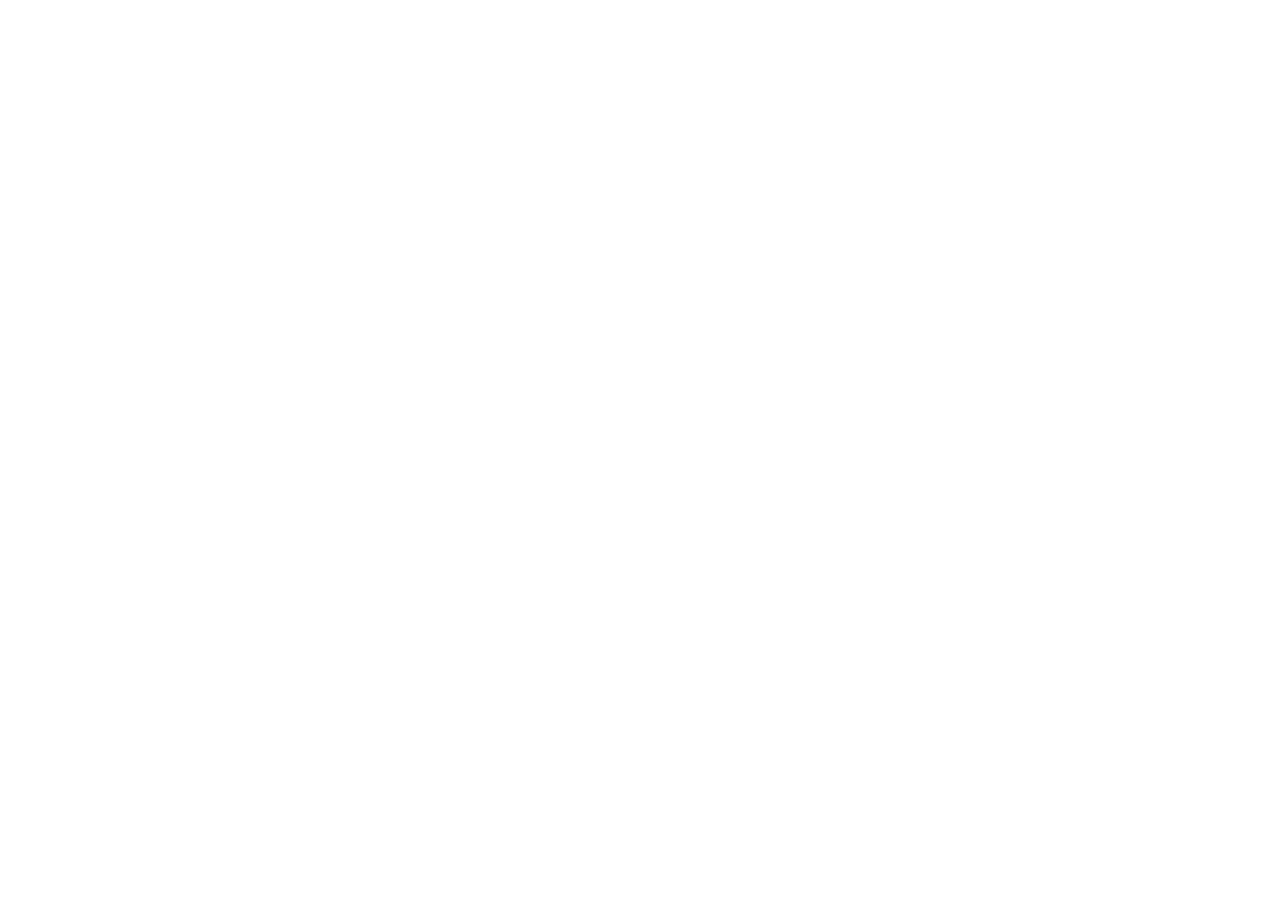
==== index.html @ d2892347 "first commit" ====
<!DOCTYPE html>
<html lang="en">
<head>
    <meta charset="UTF-8">
    <meta name="viewport" content="width=device-width, initial-scale=1.0">
    <title>Panda Commerce</title>
    <link rel="stylesheet" href="style.css">
</head>
<body>
    
</body>
</html>
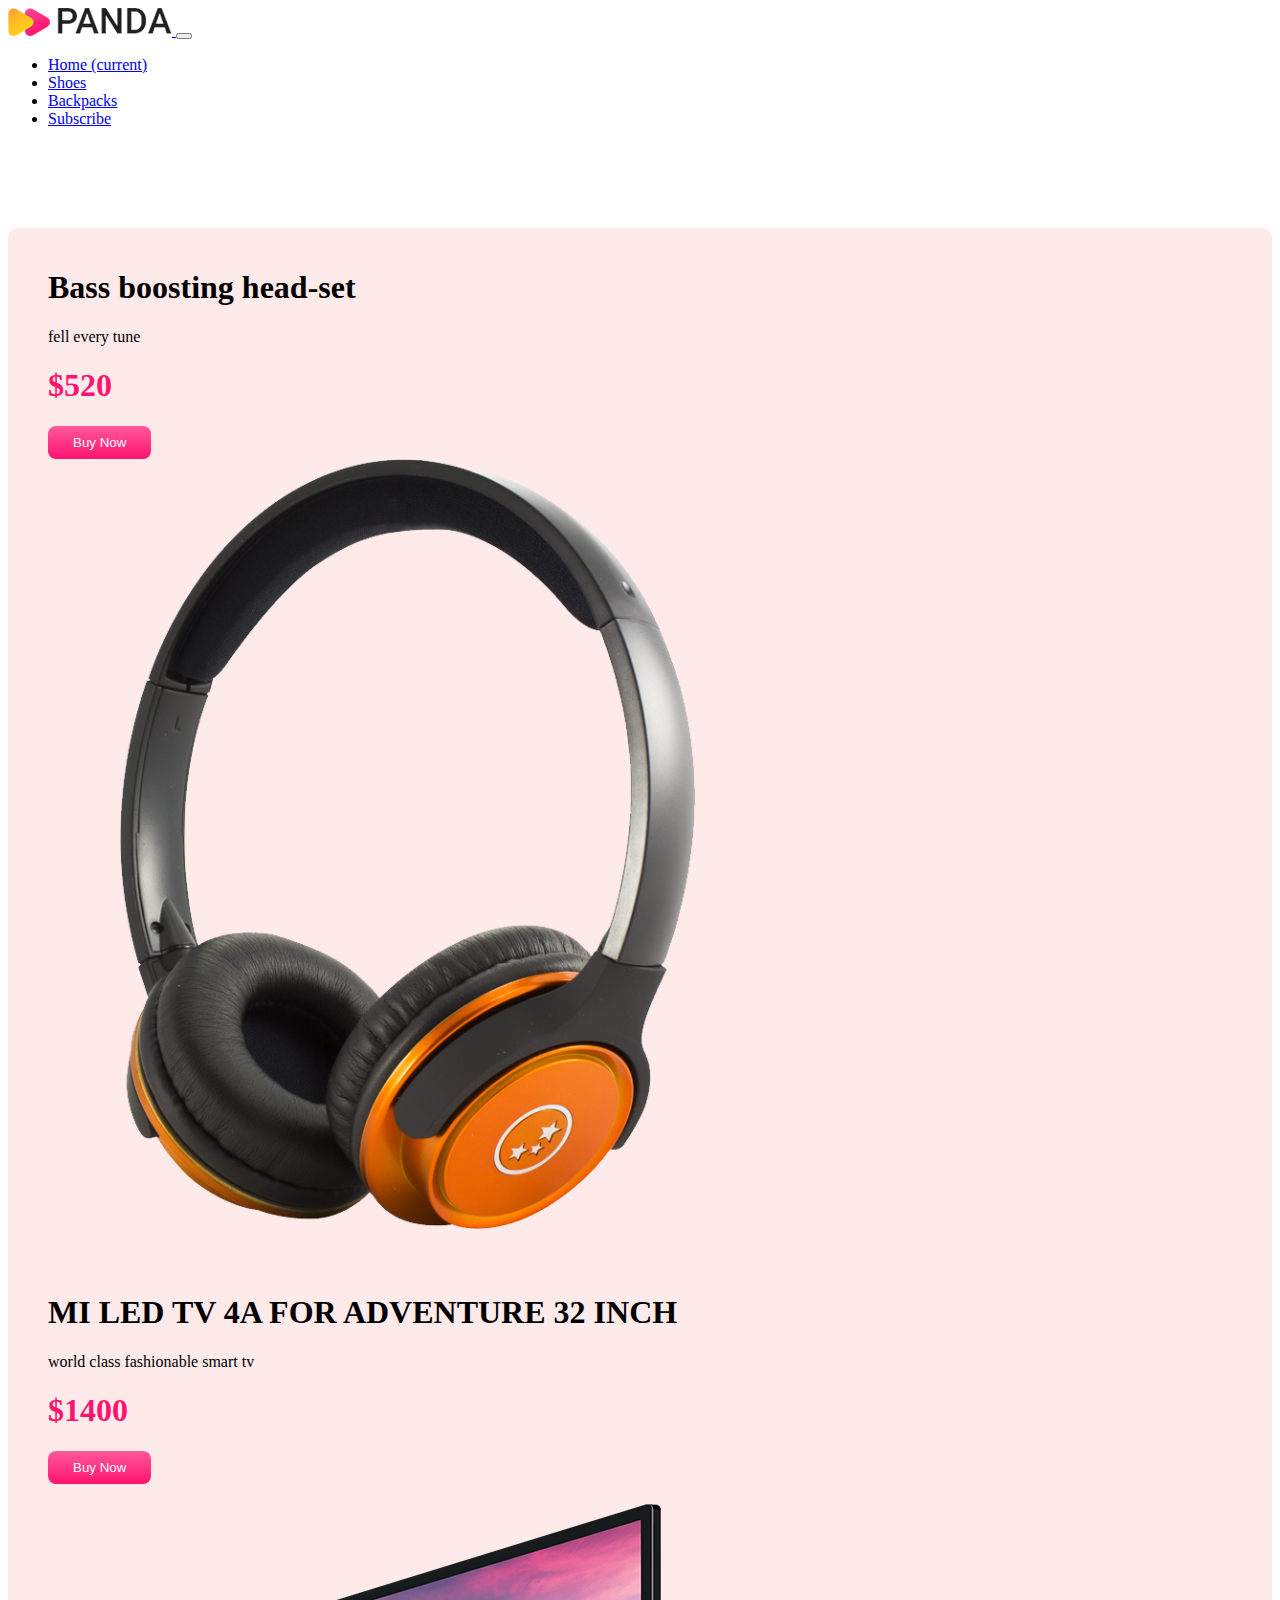
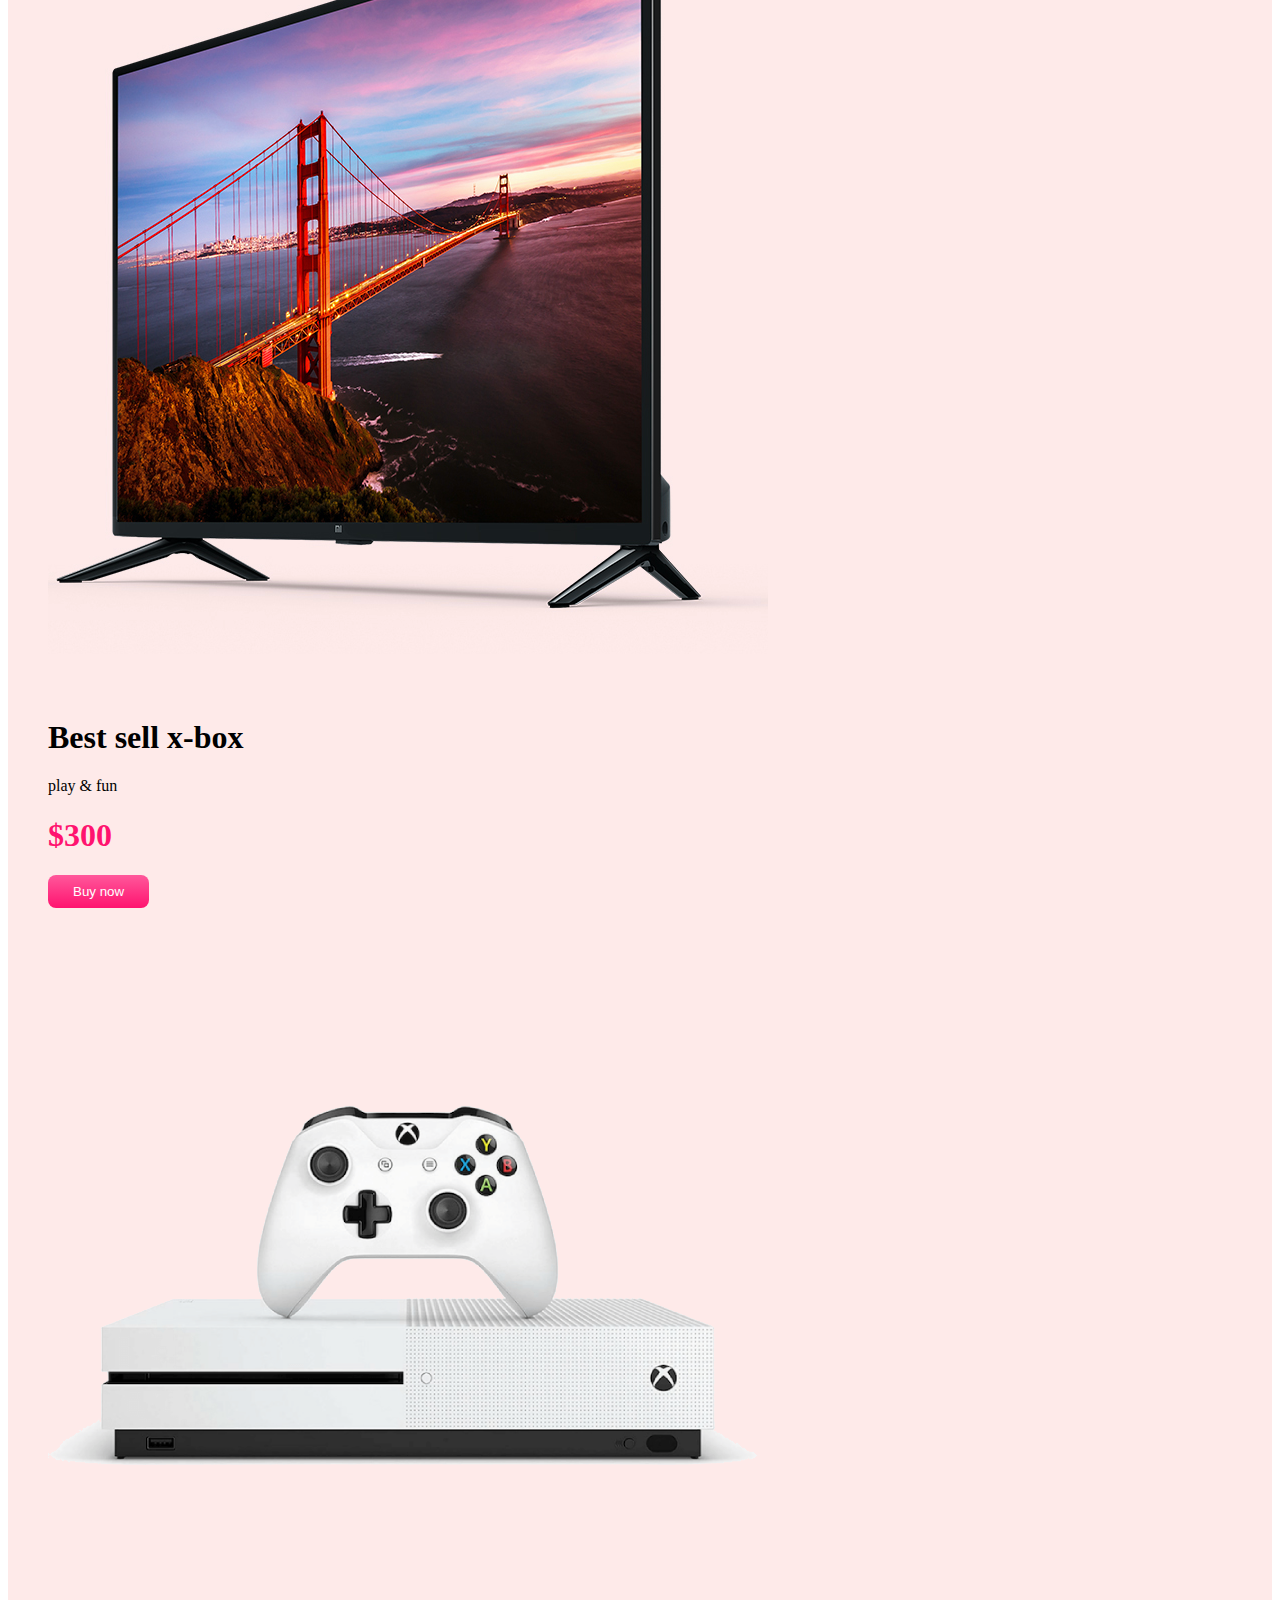
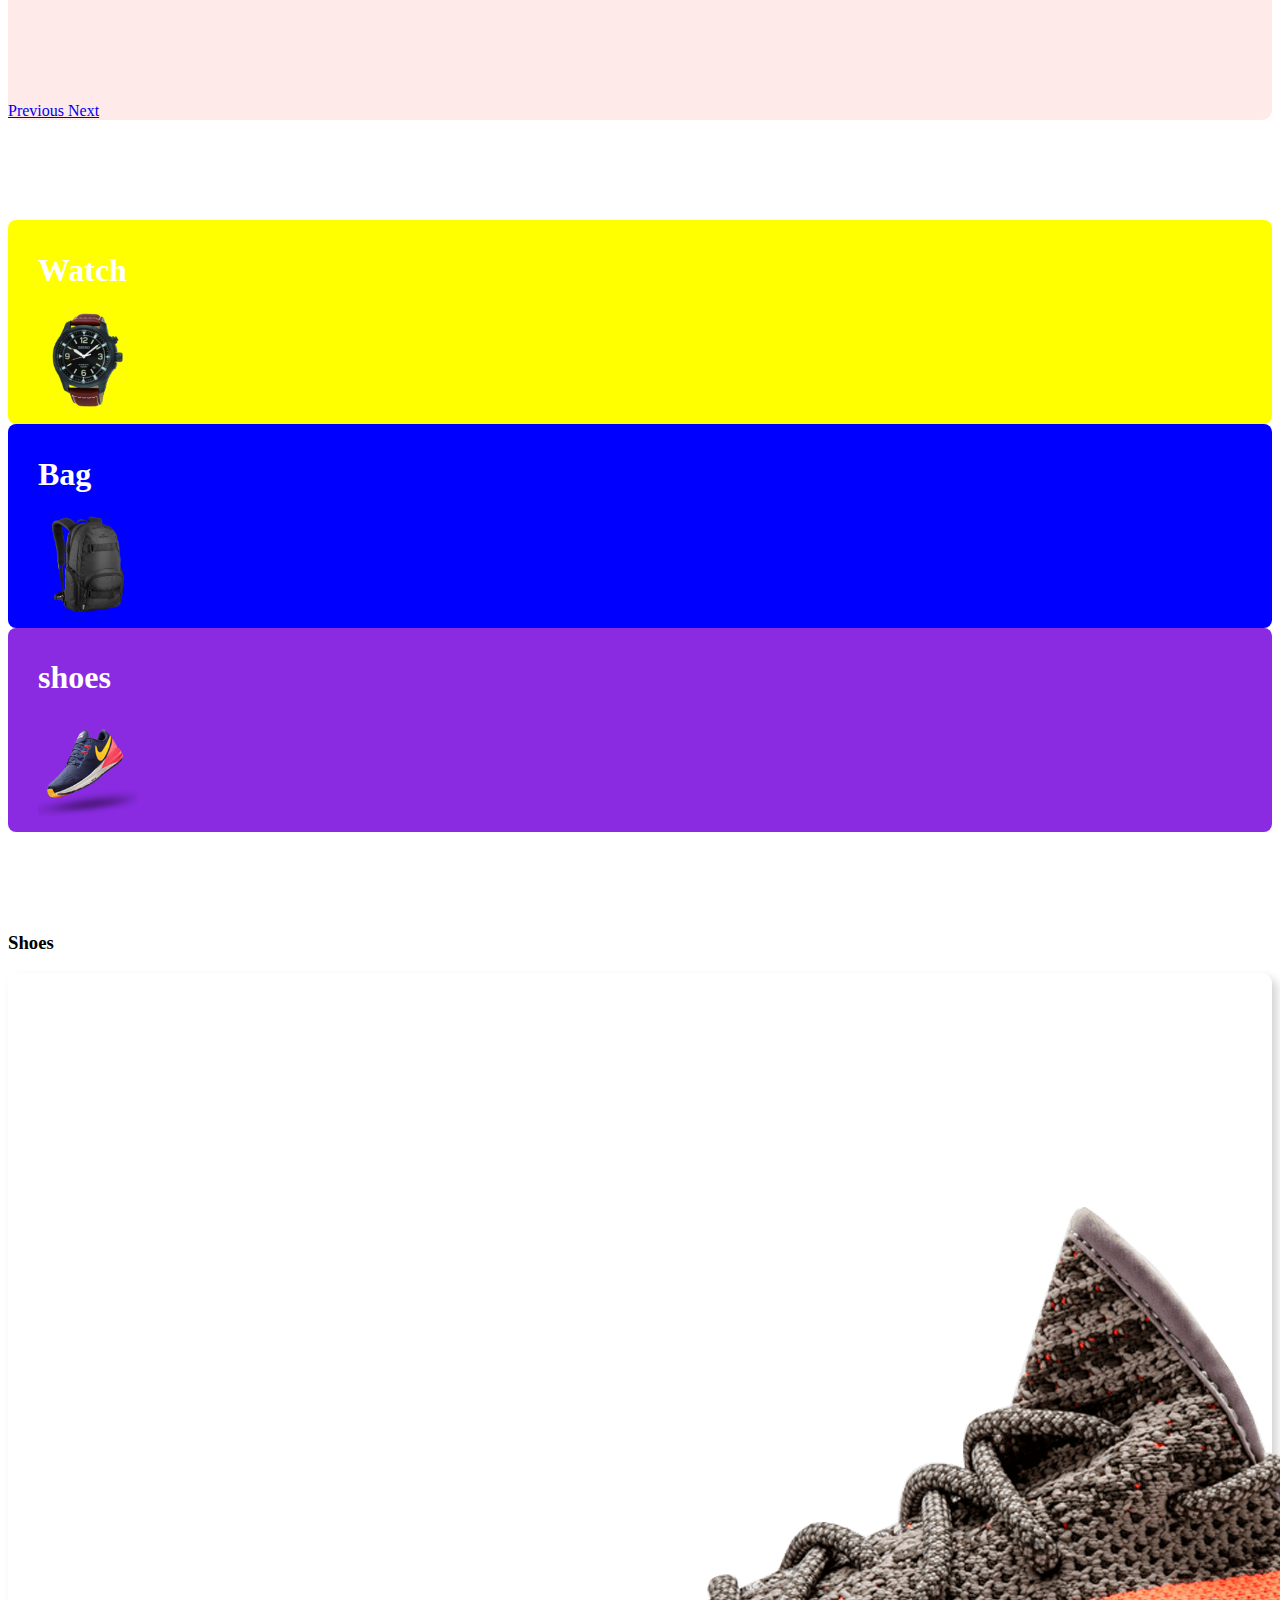
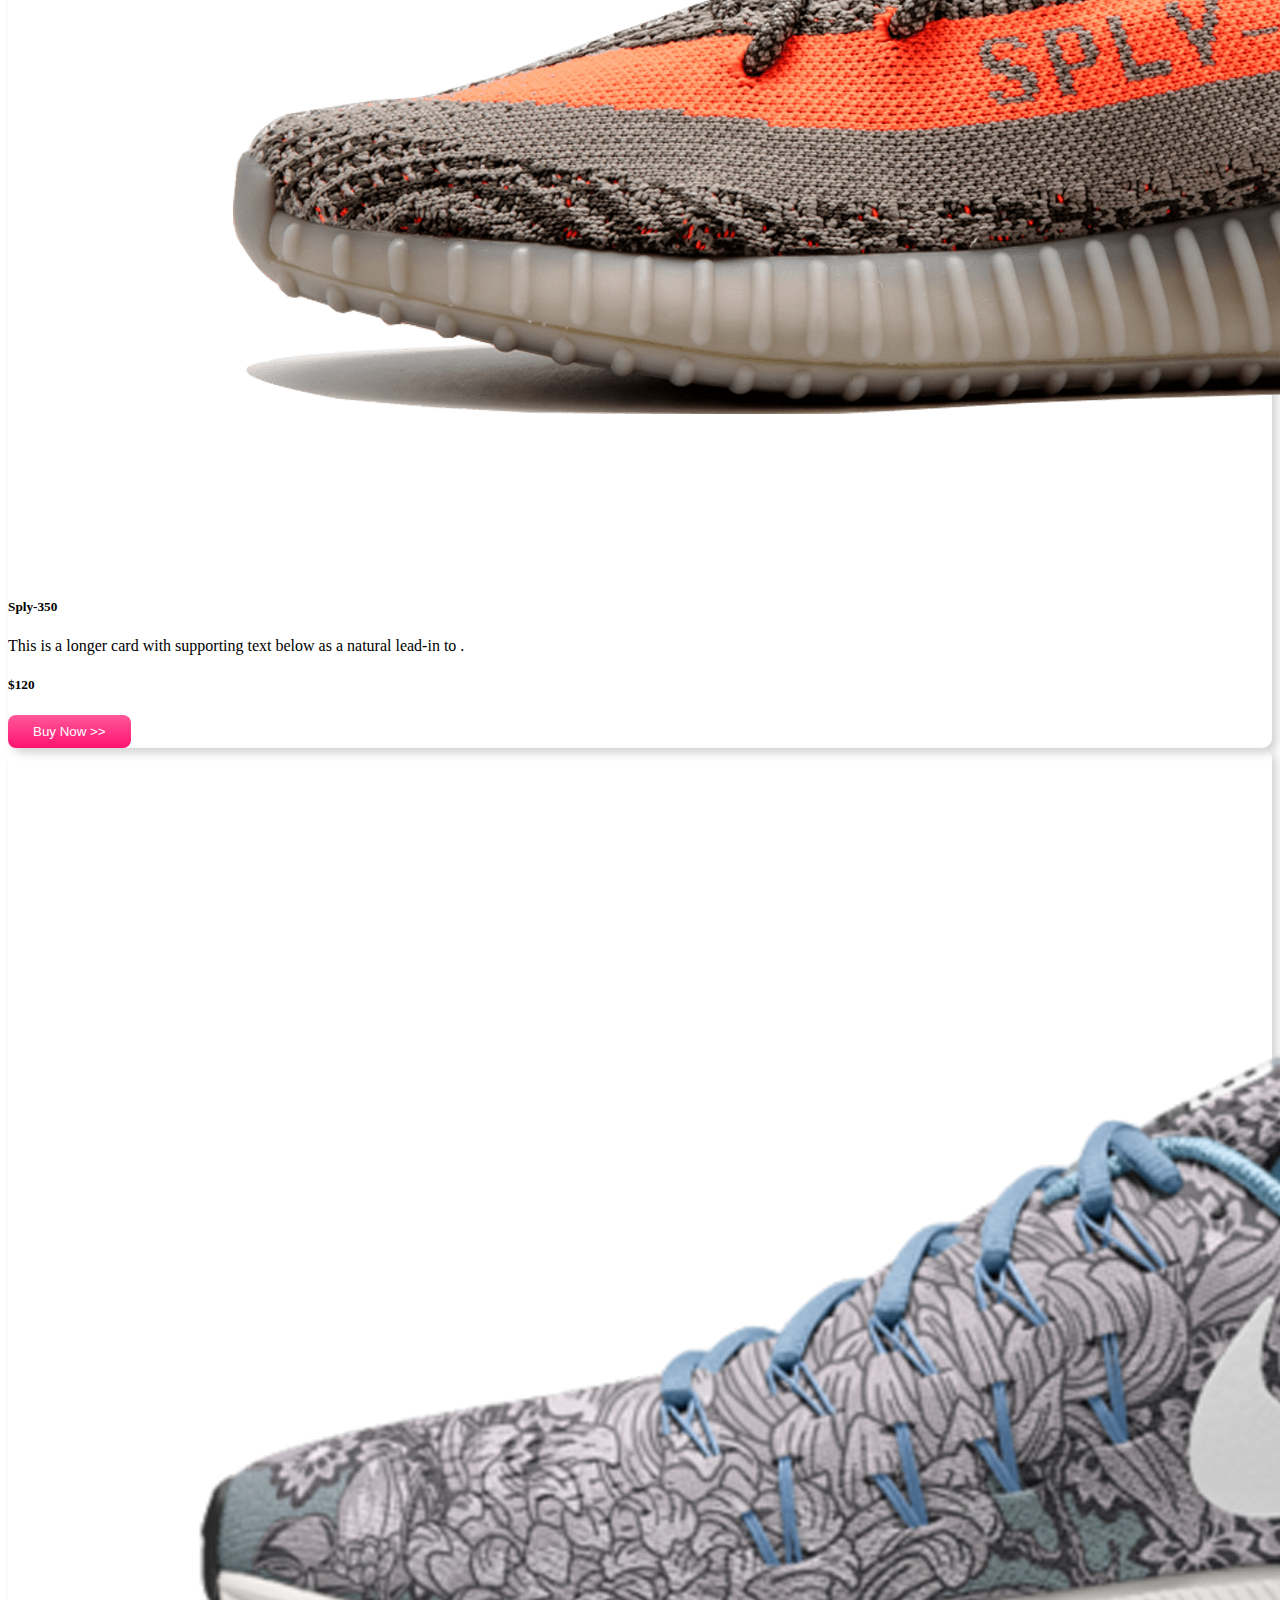
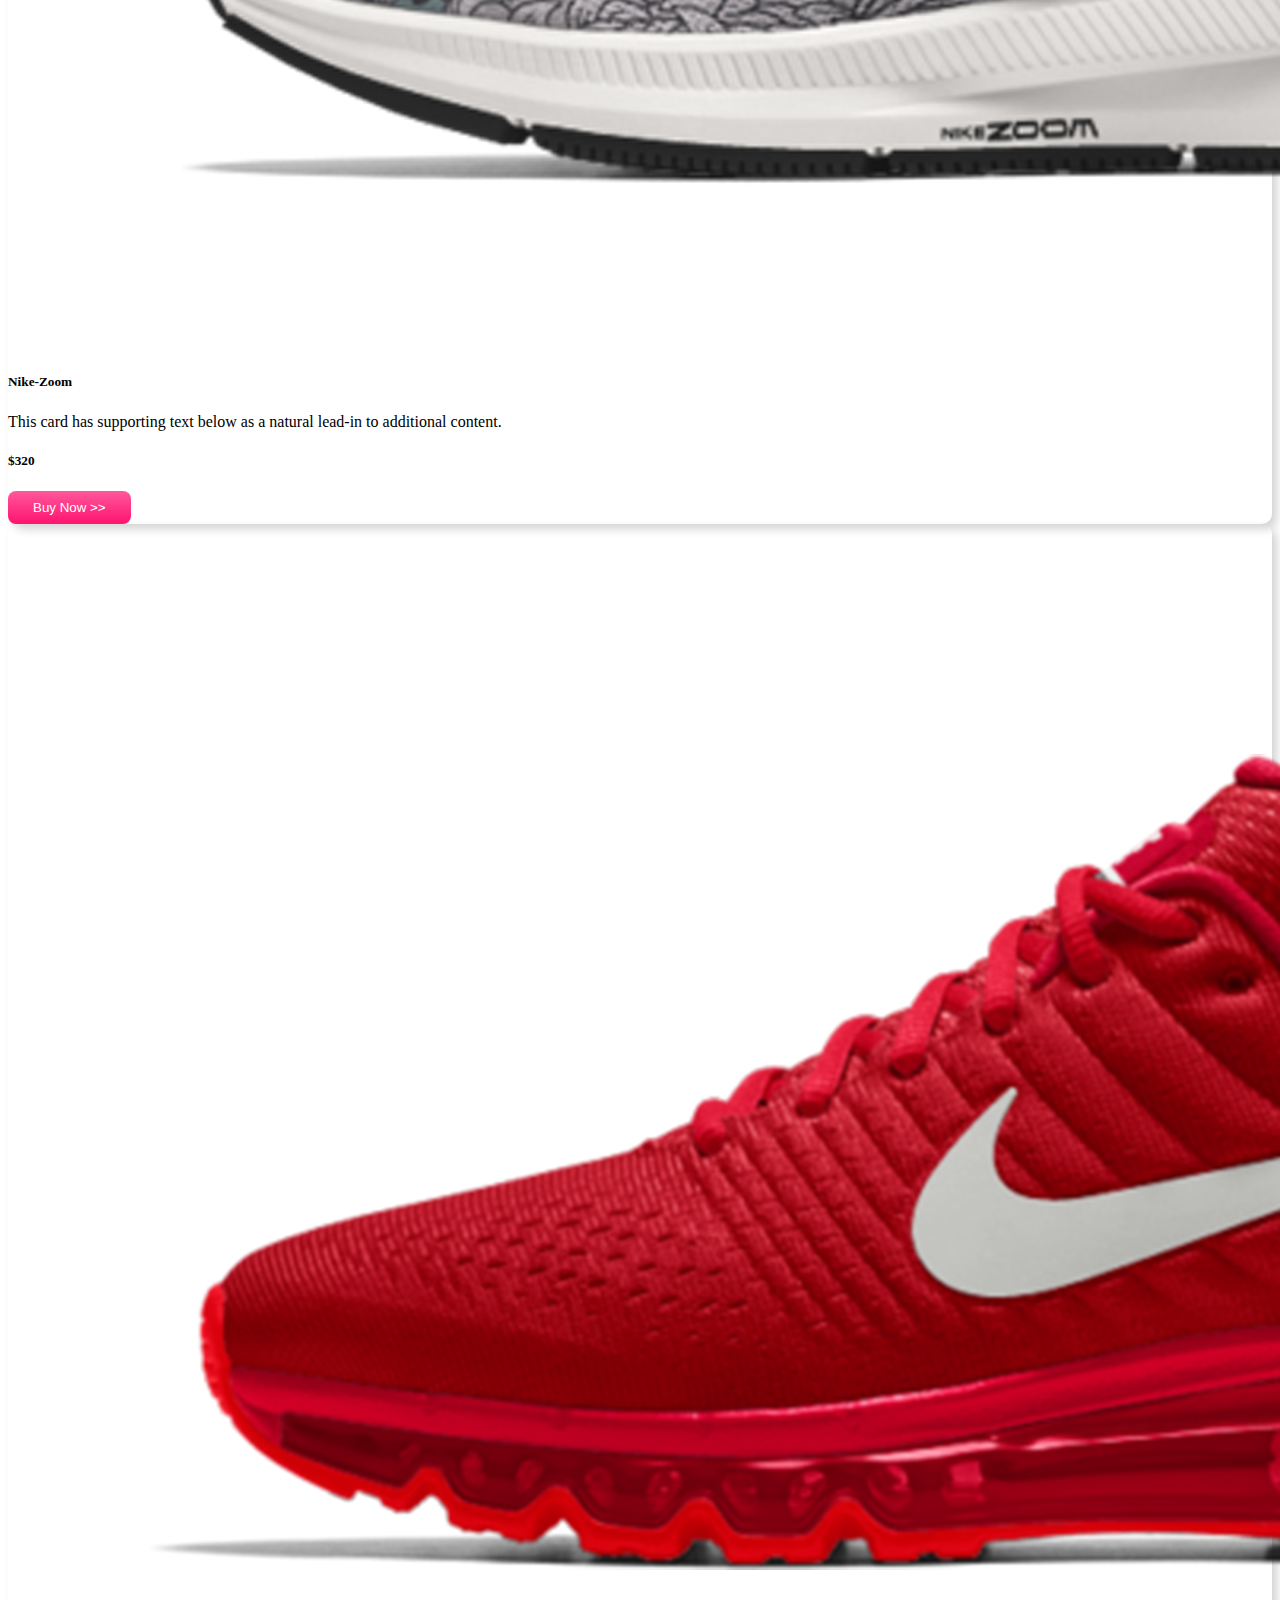
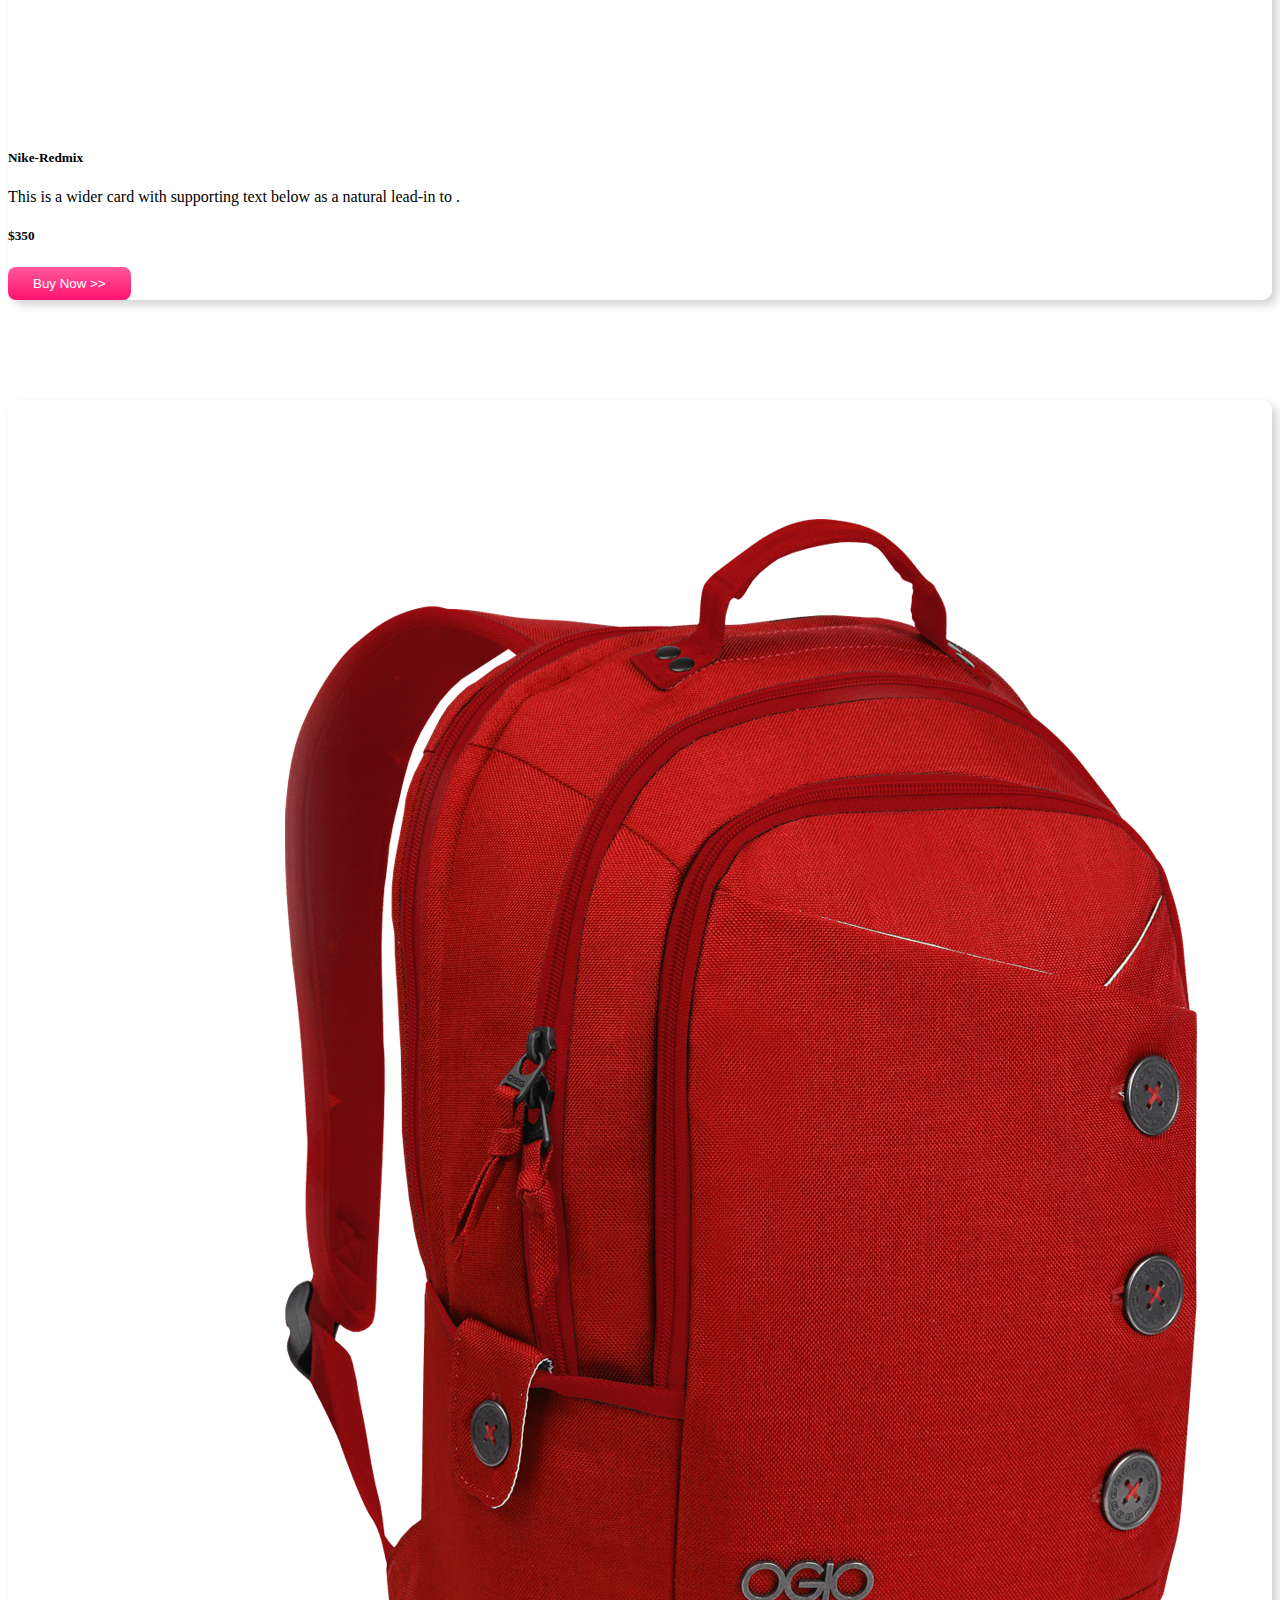
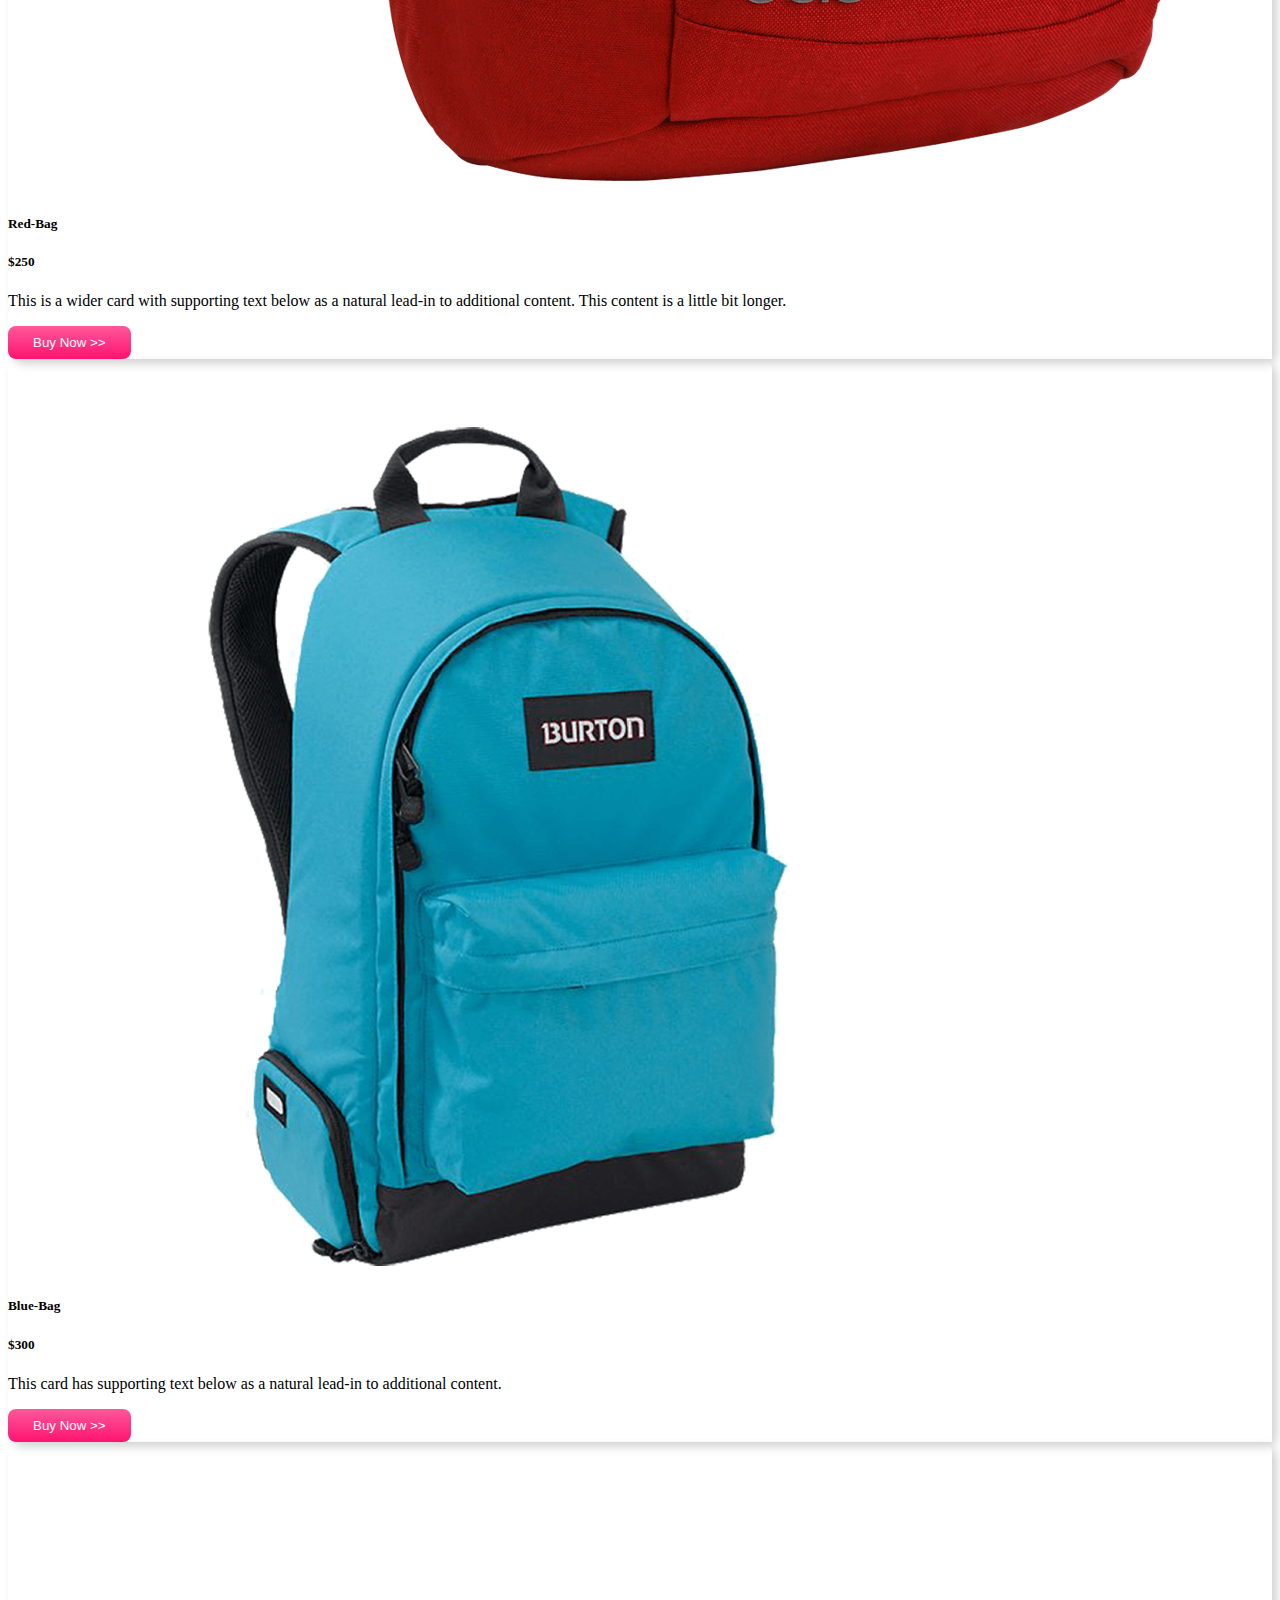
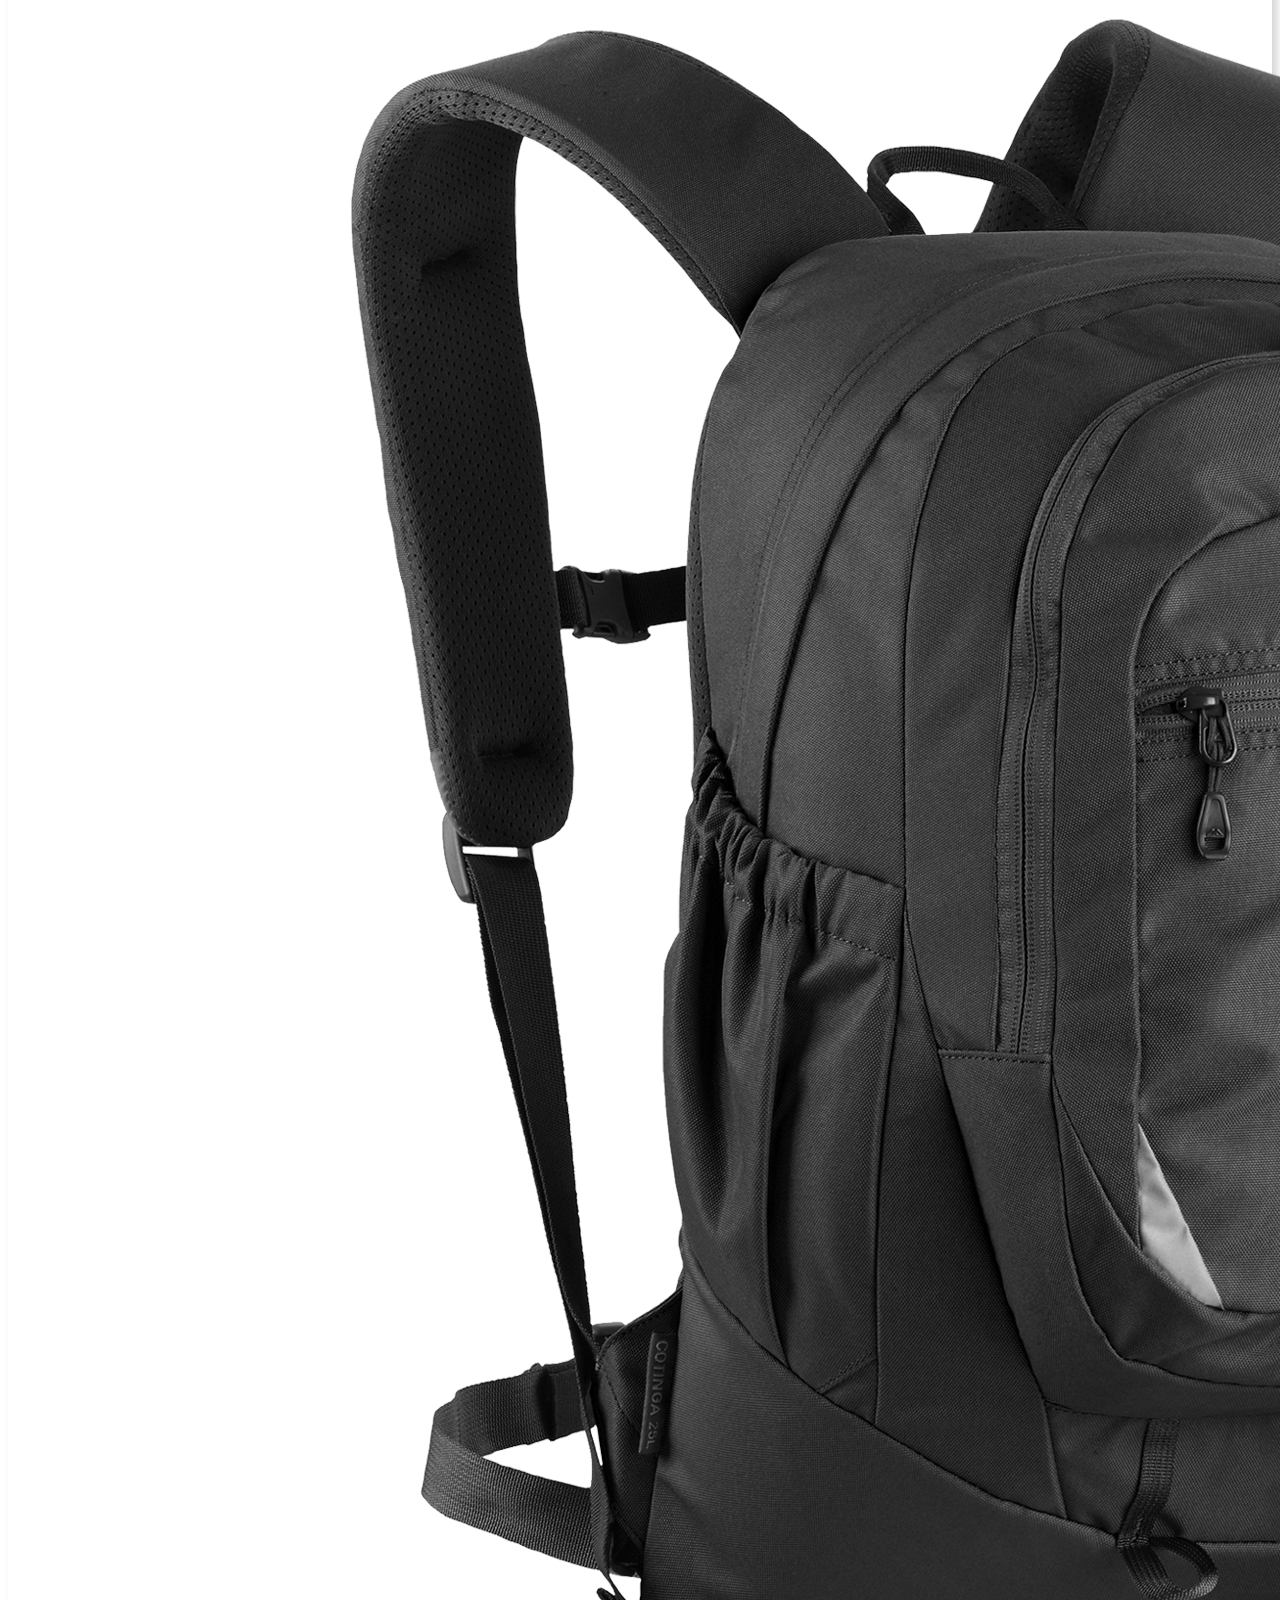
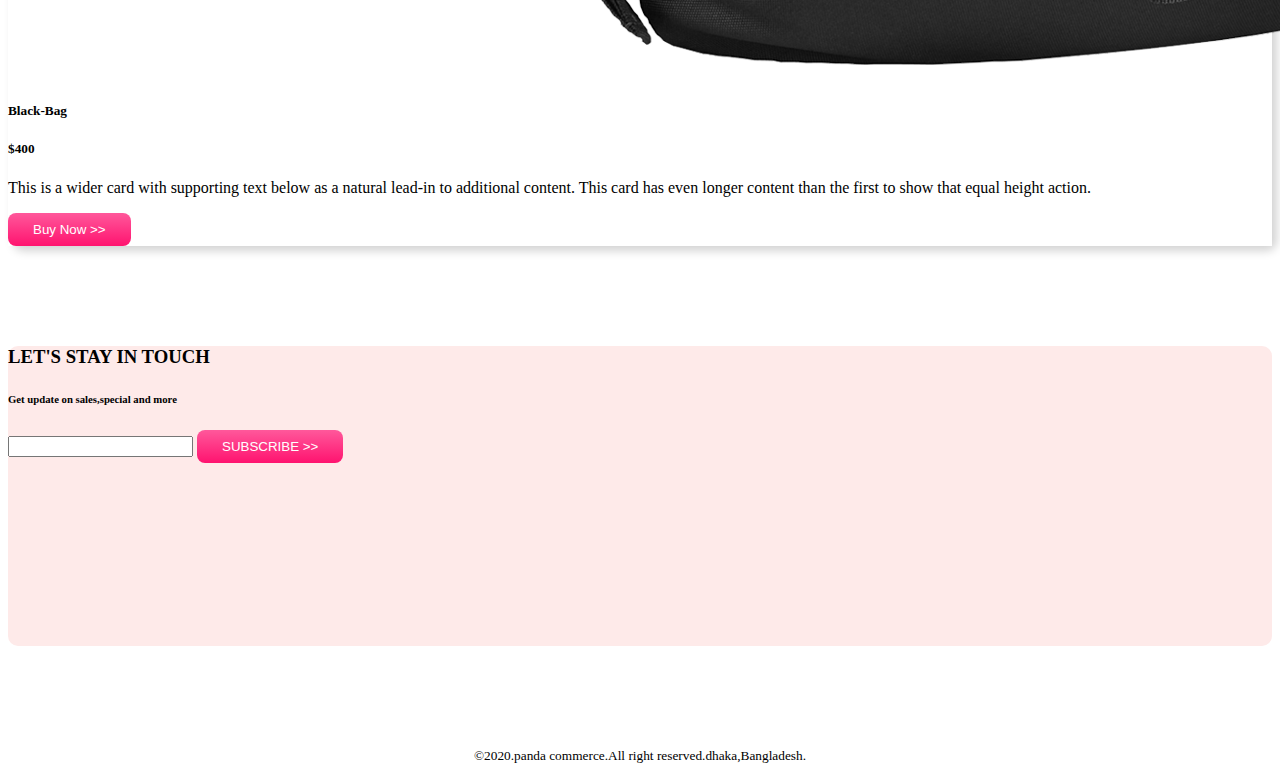
==== commit 29f3b232: "added items" ====
--- a/index.html
+++ b/index.html
@@ -4,9 +4,202 @@
     <meta charset="UTF-8">
     <meta name="viewport" content="width=device-width, initial-scale=1.0">
     <title>Panda Commerce</title>
+    <link rel="stylesheet" href="https://stackpath.bootstrapcdn.com/bootstrap/4.5.0/css/bootstrap.min.css" integrity="sha384-9aIt2nRpC12Uk9gS9baDl411NQApFmC26EwAOH8WgZl5MYYxFfc+NcPb1dKGj7Sk" crossorigin="anonymous">
     <link rel="stylesheet" href="style.css">
 </head>
 <body>
+    <div class="container">
+        <nav class="navbar navbar-expand-lg navbar-light bg-light">
+            <a class="navbar-brand" href="#">
+                <img src="image src/logo.png" alt="">
+            </a>
+            <button class="navbar-toggler" type="button" data-toggle="collapse" data-target="#navbarNav" aria-controls="navbarNav" aria-expanded="false" aria-label="Toggle navigation">
+              <span class="navbar-toggler-icon"></span>
+            </button>
+            <div class="collapse navbar-collapse" id="navbarNav">
+              <ul class="navbar-nav">
+                <li class="nav-item active">
+                  <a class="nav-link" href="#">Home <span class="sr-only">(current)</span></a>
+                </li>
+                <li class="nav-item">
+                  <a class="nav-link" href="#shoes">Shoes</a>
+                </li>
+                <li class="nav-item">
+                  <a class="nav-link" href="#backpacks">Backpacks</a>
+                </li>
+                <li class="nav-item">
+                  <a class="nav-link" href="#subscribe">Subscribe</a>
+                </li>
+              </ul>
+            </div>
+          </nav>
+    </div>
+    <div class="container">
+        <div id="carouselExampleControls" class="carousel slide pink-bg" data-ride="carousel">
+            <div class="carousel-inner">
+              <div class="carousel-item active">
+                <div class="row align-items-center">
+                    <div class="col-md-7">
+                        <h1>Bass boosting head-set</h1>
+                        <p>fell every tune</p>
+                        <h1 class="price">$520</h1>
+                        <button class="buy-now-button">Buy Now</button>
+                    </div>
+                    <div class="col-md-5">
+                        <img src="image src/banner-images/headphone.png" class="d-block w-100" alt="...">
+                    </div>
+                </div>
+              </div>
+              <div class="carousel-item">
+              <div class="row align-items-center">
+                  <div class="col-md-7">
+                    <h1>MI LED TV 4A FOR ADVENTURE 32 INCH</h1>
+                    <p>world class fashionable smart tv</p>
+                    <h1 class="price">$1400</h1>
+                    <button class="buy-now-button">Buy Now</button>
+                  </div>
+                  <div class="col-md-5">
+                    <img src="image src/banner-images/tv.png" class="d-block w-100" alt="...">
+                  </div>
+              </div>
+              </div>
+              <div class="carousel-item">
+                <div class="row align-items-center">
+                    <div class="col-md-7">
+                        <h1>Best sell x-box</h1>
+                        <p>play & fun</p>
+                        <h1 class="price">$300</h1>
+                        <button class="buy-now-button">Buy now</button>
+                    </div>
+                    <div class="col-md-5">
+                        <img src="image src/banner-images/xbox.png" class="d-block w-100" alt="...">
+                    </div>
+                </div>
+              </div>
+            </div>
+            <a class="carousel-control-prev" href="#carouselExampleControls" role="button" data-slide="prev">
+              <span class="carousel-control-prev-icon" aria-hidden="true"></span>
+              <span class="sr-only">Previous</span>
+            </a>
+            <a class="carousel-control-next" href="#carouselExampleControls" role="button" data-slide="next">
+              <span class="carousel-control-next-icon" aria-hidden="true"></span>
+              <span class="sr-only">Next</span>
+            </a>
+          </div>
+    </div>
+
+    <div class="container categories">
+      <div class="row">
+        <div class="col-md-4">
+          <div class="cat1 d-flex justify-content-between align-items-center">
+            <h1>Watch</h1>
+          <img src="image src/categories/watch.png" alt="">
+          </div>
+        </div>
+        <div class="col-md-4">
+          <div class="cat2 d-flex justify-content-between align-items-center">
+            <h1>Bag</h1>
+          <img src="image src/categories/bag.png" alt="">
+          </div>
+        </div>
+        <div class="col-md-4">
+         <div class="cat3 d-flex justify-content-between align-items-center">
+          <h1>shoes</h1>
+          <img src="image src/categories/shoes.png" alt="">
+         </div>
+        </div>
+      </div>
+    </div>
+
+    <div class="container shoes" id="shoes">
+      <h3>Shoes</h3>
+      <div class="card-deck">
+        <div class="card">
+          <img src="image src/shoes/shoe-1.png" class="card-img-top" alt="...">
+          <div class="card-body">
+            <h5 class="card-title">Sply-350</h5>
+            <p class="card-text">This is a longer card with supporting text below as a natural lead-in to .</p>
+            <h5>$120</h5>
+            <button class="buy-now-button">Buy Now >></button>
+          </div>
+        </div>
+        <div class="card">
+          <img src="image src/shoes/shoe-2.png" class="card-img-top" alt="...">
+          <div class="card-body">
+            <h5 class="card-title">Nike-Zoom</h5>
+            <p class="card-text">This card has supporting text below as a natural lead-in to additional content.</p>
+            <h5>$320</h5>
+            <button class="buy-now-button">Buy Now >></button>
+          </div>
+        </div>
+        <div class="card">
+          <img src="image src/shoes/shoe-3.png" class="card-img-top" alt="...">
+          <div class="card-body">
+            <h5 class="card-title">Nike-Redmix</h5>
+            <p class="card-text">This is a wider card with supporting text below as a natural lead-in to .</p>
+            <h5>$350</h5>
+            <button class="buy-now-button">Buy Now >></button>
+          </div>
+        </div>
+      </div>
+    </div>
+
+    <div class="container" id="backpacks">
+      <div class="card-deck">
+        <div class="card">
+          <img src="image src/bags/bag-1.png" class="card-img-top" alt="...">
+          <div class="card-body">
+            <h5 class="card-title">Red-Bag</h5>
+            <h5>$250</h5>
+            <p class="card-text">This is a wider card with supporting text below as a natural lead-in to additional content. This content is a little bit longer.</p>
+          </div>
+          <div class="card-footer">
+             <button class="buy-now-button">Buy Now >></button>
+          </div>
+        </div>
+        <div class="card">
+          <img src="image src/bags/bag-2.png" class="card-img-top" alt="...">
+          <div class="card-body">
+            <h5 class="card-title">Blue-Bag</h5>
+            <h5>$300</h5>
+            <p class="card-text">This card has supporting text below as a natural lead-in to additional content.</p>
+          </div>
+          <div class="card-footer">
+             <button class="buy-now-button">Buy Now >></button>
+          </div>
+        </div>
+        <div class="card">
+          <img src="image src/bags/bag-3.png" class="card-img-top" alt="...">
+          <div class="card-body">
+            <h5 class="card-title">Black-Bag</h5>
+            <h5>$400</h5>
+            <p class="card-text">This is a wider card with supporting text below as a natural lead-in to additional content. This card has even longer content than the first to show that equal height action.</p>
+          </div>
+          <div class="card-footer">
+             <button class="buy-now-button">Buy Now >></button>
+          </div>
+        </div>
+      </div>
+    </div>
+
+    <div class="container  pink-bg d-flex justify-content-center align-items-center" id="subscribe">
+      <div>
+        <h3>LET'S STAY IN TOUCH</h3>
+        <H6>Get update on sales,special and more</H6>
+        <input class="form-control" type="text">
+        <button class="buy-now-button">SUBSCRIBE >></button>
+      </div>
+    </div>
+
+    <footer>
+      <small>©2020.panda commerce.All right reserved.dhaka,Bangladesh.</small>
+    </footer>
     
+    
+
+
+    <script src="https://code.jquery.com/jquery-3.5.1.slim.min.js" integrity="sha384-DfXdz2htPH0lsSSs5nCTpuj/zy4C+OGpamoFVy38MVBnE+IbbVYUew+OrCXaRkfj" crossorigin="anonymous"></script>
+    <script src="https://cdn.jsdelivr.net/npm/popper.js@1.16.0/dist/umd/popper.min.js" integrity="sha384-Q6E9RHvbIyZFJoft+2mJbHaEWldlvI9IOYy5n3zV9zzTtmI3UksdQRVvoxMfooAo" crossorigin="anonymous"></script>
+    <script src="https://stackpath.bootstrapcdn.com/bootstrap/4.5.0/js/bootstrap.min.js" integrity="sha384-OgVRvuATP1z7JjHLkuOU7Xw704+h835Lr+6QL9UvYjZE3Ipu6Tp75j7Bh/kR0JKI" crossorigin="anonymous"></script>
 </body>
 </html>--- a/style.css
+++ b/style.css
@@ -0,0 +1,55 @@
+.container{
+    margin-bottom: 100px;
+}
+.pink-bg{
+    background-color: #feeae9;
+    border-radius: 10px;
+}
+.carousel-item{
+    padding:20px 40px;
+}
+.price{
+    color: #ff136f;
+}
+.buy-now-button{
+    background-image: linear-gradient(to bottom,#ff589b 0%,#ff136f 100%);
+    color:white;
+    border: none;
+    border-radius: 8px;
+    padding: 9px 25px;
+    cursor: pointer;
+}
+.cat1{
+    background-color: yellow;
+}
+.cat2{
+    background-color: blue;
+}
+.cat3{
+    background-color: blueviolet;
+}
+.cat1, .cat2, .cat3{
+    padding: 10px 30px;
+    border-radius: 8px;
+}
+.categories h1{
+    color: white;
+}
+.categories img{
+    width: 100px;
+}
+.card{
+    border: none;
+    box-shadow: 5px 5px 10px lightgray;
+    border-radius: 10px;
+}
+.card-footer{
+    background-color: white;
+    border: none;
+}
+#subscribe{
+    height: 300px;
+}
+footer{
+    text-align: center;
+}